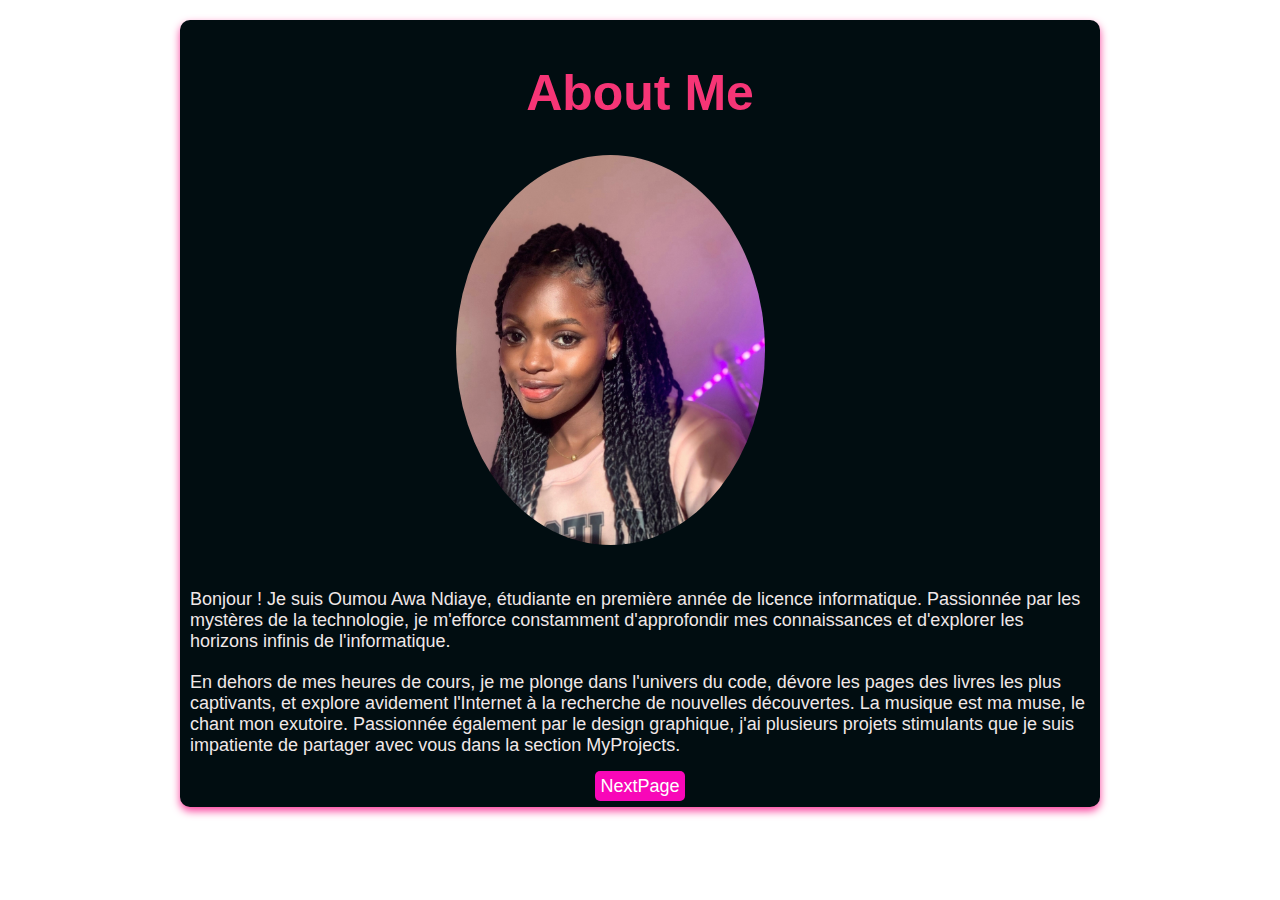
==== aboutme.html @ 9348d550 "Modification de tous les fichiers" ====
<!DOCTYPE html>
<html lang="fr">
<head>
    <title>About Me</title>
    <style>
        body {
      font-family: Arial, sans-serif;
      background-image: url(https://getwallpapers.com/wallpaper/full/5/5/b/984532-new-color-hd-wallpaper-2560x1440.jpg); 
      background-size: cover;
      background-position: center;
      margin: 0;
      padding: 0;
    }
        
        .container {
            max-width: 900px;
            margin: 20px auto;
            background-color: #010d11;
            border-radius: 10px;
            padding: 10px;
            box-shadow: 0 4px 8px rgb(249, 64, 156);
        }

        .about-me {
            text-align: center;
            margin-bottom: 40px;
        }

        .about-me-photo {
            border-radius: 50%;
            width: 309px;
            height: 390px;
            margin-left: -60px;
        }
        .about-me-content {
            text-align: left;
            color: #f0e8e8;
        }

        .about-me h1 {
    font-size: 50px; 
    color: #f63576;
    text-align: center;
}

.about-me-content p {
    margin-top: 20px;
    margin-bottom: 20px;
    font-size: 18px; /* Augmenter la taille de la police */
}


        .page-suivante {
            text-align: center;
        }

        .bouton-suivant {
            padding: 5px 5px;
            background-color: rgb(248, 7, 184);
            color: white;
            border: none;
            border-radius: 5px;
            text-decoration: none;
            font-size: 18px;
            transition: background-color 0.3s ease;
        }

        .bouton-suivant:hover {
            background-color: rgb(248, 7, 184);
        }
    </style>
</head>
<body>
    <div class="container">
        <div class="about-me">
            <h1>About Me</h1> 
            <img src="imagePerso/IMG_6458.jpg" alt="Photo de profil" class="about-me-photo">
        </div>
        <div class="about-me-content">
            <p>Bonjour ! Je suis Oumou Awa Ndiaye, étudiante en première année de licence informatique. Passionnée par les mystères de la technologie, je m'efforce constamment d'approfondir mes connaissances et d'explorer les horizons infinis de l'informatique.</p>
            <p>En dehors de mes heures de cours, je me plonge dans l'univers du code, dévore les pages des livres les plus captivants, et explore avidement l'Internet à la recherche de nouvelles découvertes. La musique est ma muse, le chant mon exutoire. 
                Passionnée également par le design graphique, j'ai plusieurs projets stimulants que je suis impatiente de partager avec vous dans la section MyProjects.</p>
        </div>
        <div class="page-suivante">
            <a href="Dev.html" class="bouton-suivant">NextPage</a>
        </div>
    </div>
    <script src="js/script.js"></script>
</body>
</html>
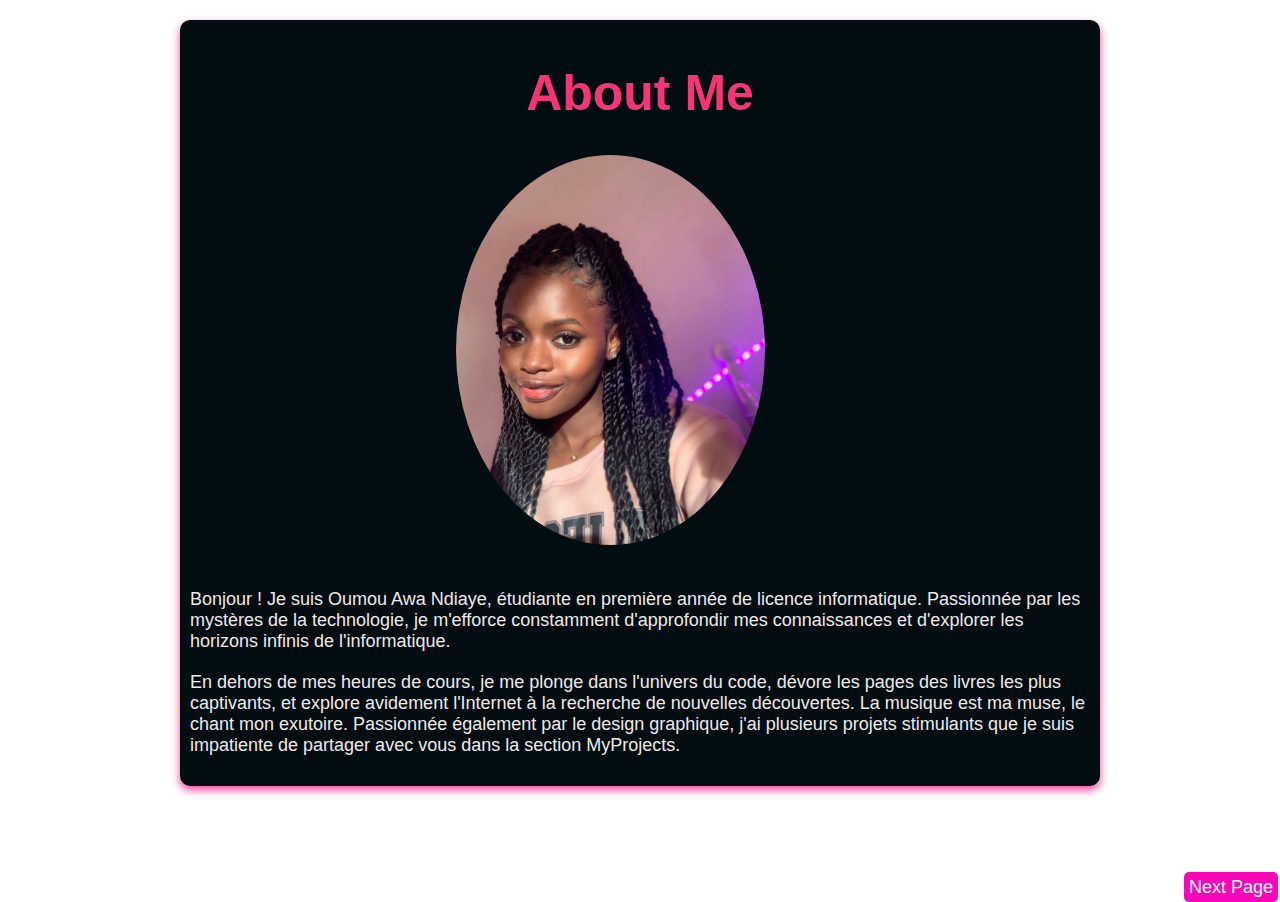
==== commit da6f5387: "Modification de tous les fichiers" ====
--- a/aboutme.html
+++ b/aboutme.html
@@ -46,28 +46,29 @@
 .about-me-content p {
     margin-top: 20px;
     margin-bottom: 20px;
-    font-size: 18px; /* Augmenter la taille de la police */
+    font-size: 18px; 
 }
 
+.next-page {
+    position: absolute;
+    bottom: 2px;
+    right: 2px;
+}
 
-        .page-suivante {
-            text-align: center;
-        }
+.next-button {
+    padding: 5px 5px;
+    background-color: rgb(248, 7, 184);
+    color: white;
+    border: none;
+    border-radius: 5px;
+    text-decoration: none;
+    font-size: 18px;
+    transition: background-color 0.3s ease;
+}
 
-        .bouton-suivant {
-            padding: 5px 5px;
-            background-color: rgb(248, 7, 184);
-            color: white;
-            border: none;
-            border-radius: 5px;
-            text-decoration: none;
-            font-size: 18px;
-            transition: background-color 0.3s ease;
-        }
-
-        .bouton-suivant:hover {
-            background-color: rgb(248, 7, 184);
-        }
+.next-button:hover {
+    background-color: rgb(248, 7, 184);
+}
     </style>
 </head>
 <body>
@@ -81,9 +82,9 @@
             <p>En dehors de mes heures de cours, je me plonge dans l'univers du code, dévore les pages des livres les plus captivants, et explore avidement l'Internet à la recherche de nouvelles découvertes. La musique est ma muse, le chant mon exutoire. 
                 Passionnée également par le design graphique, j'ai plusieurs projets stimulants que je suis impatiente de partager avec vous dans la section MyProjects.</p>
         </div>
-        <div class="page-suivante">
-            <a href="Dev.html" class="bouton-suivant">NextPage</a>
-        </div>
+        <div class="next-page">
+            <a href="Dev.html" class="next-button">Next Page</a>
+        </div>  
     </div>
     <script src="js/script.js"></script>
 </body>
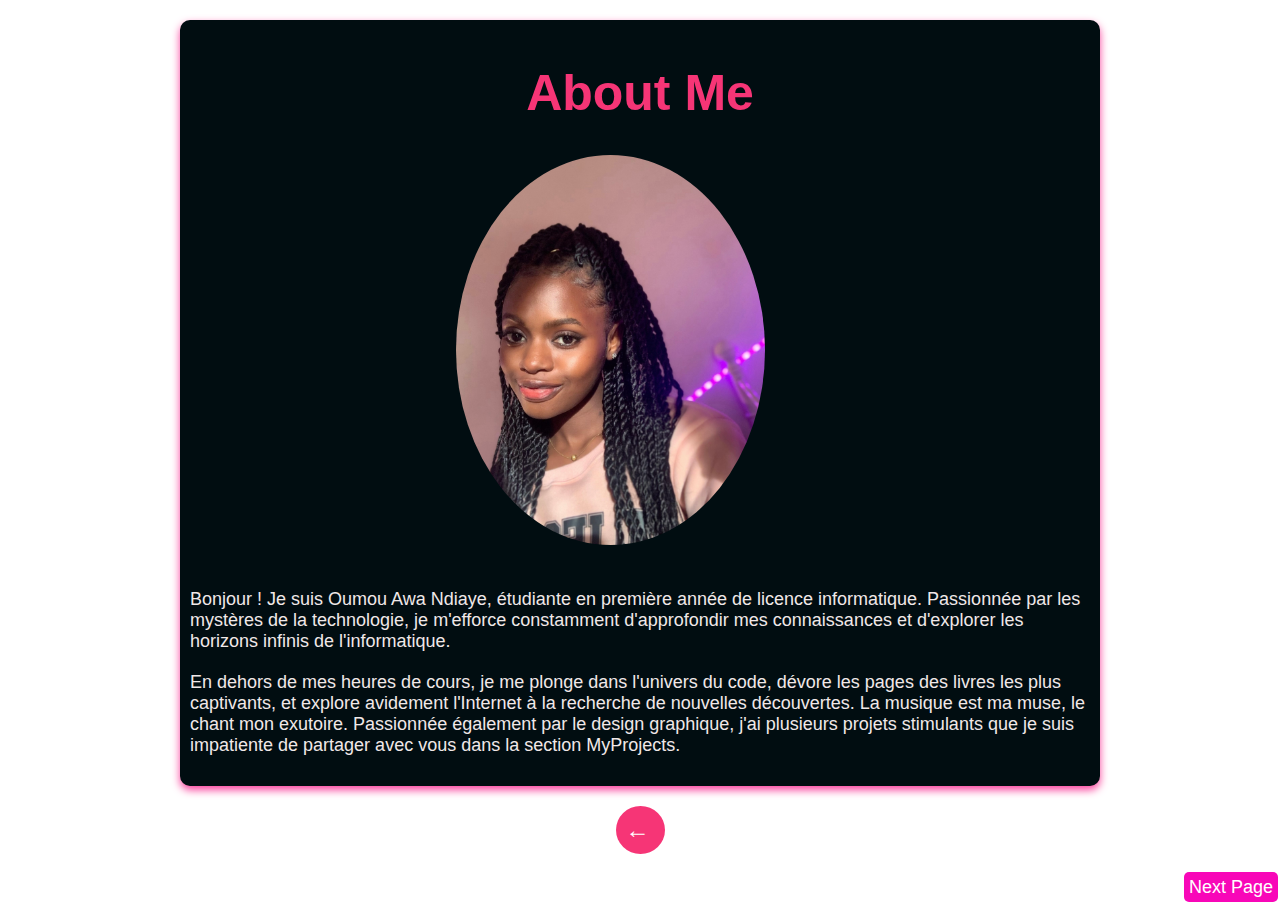
==== commit b30984ab: "Modification de tous les fichiers" ====
--- a/aboutme.html
+++ b/aboutme.html
@@ -69,6 +69,33 @@
 .next-button:hover {
     background-color: rgb(248, 7, 184);
 }
+
+.navigation-buttons {
+    text-align: center;
+    margin-top: 20px;
+}
+
+.navigation-button {
+    padding: 10px;
+    background-color: #f63576;
+    color: white;
+    border: none;
+    border-radius: 50%;
+    text-decoration: none;
+    font-size: 24px; 
+    transition: background-color 0.3s ease;
+    display: inline-block; 
+}
+
+.navigation-button:hover {
+    background-color: #f5185d;
+}
+
+.arrow {
+    margin-right: 5px;
+}
+
+
     </style>
 </head>
 <body>
@@ -86,6 +113,12 @@
             <a href="Dev.html" class="next-button">Next Page</a>
         </div>  
     </div>
+    <div class="navigation-buttons">
+        <a href="index.html" class="navigation-button">
+            <span class="arrow">&larr;</span>
+        </a>
+    </div> 
+    
     <script src="js/script.js"></script>
 </body>
 </html>
